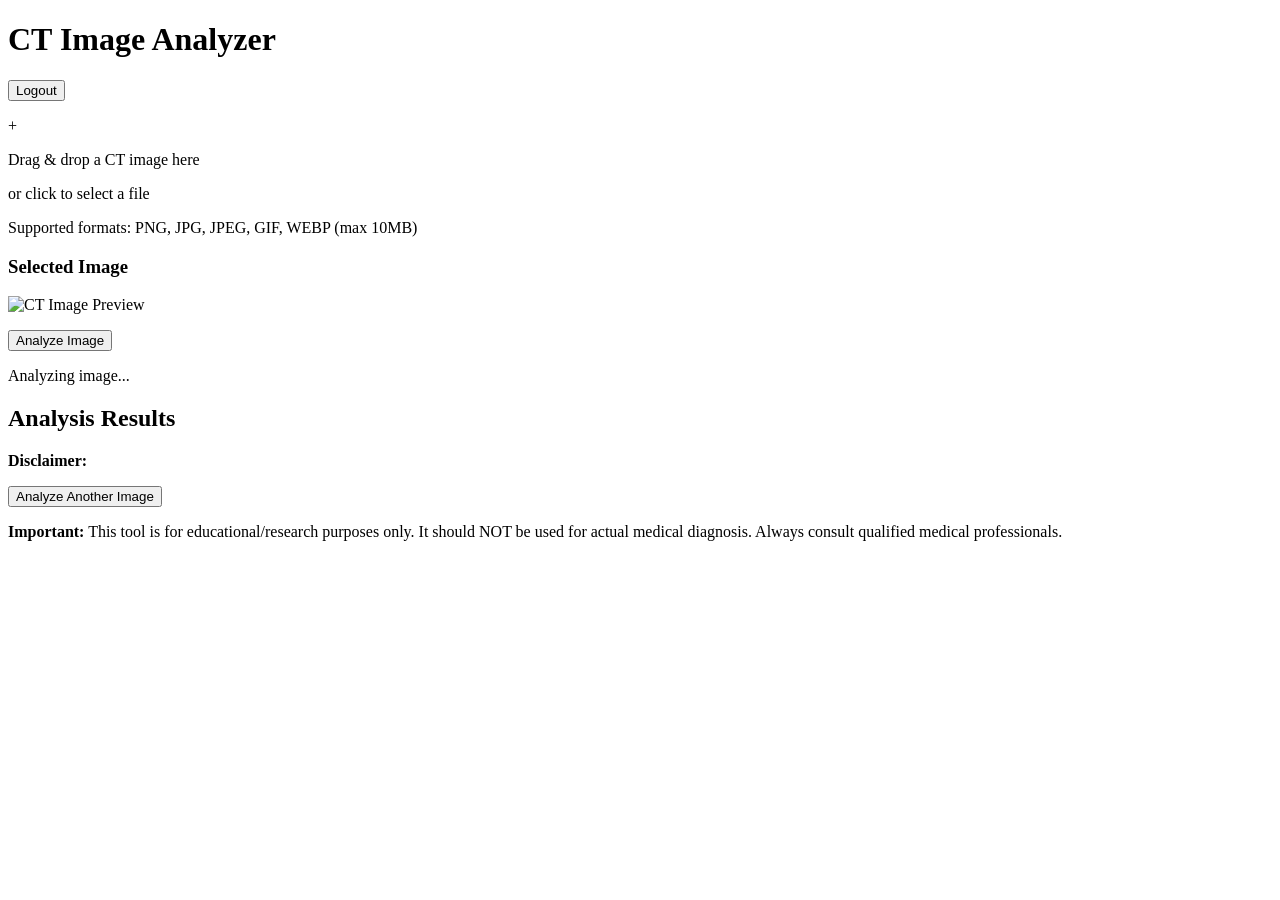
==== app/static/index.html @ 8394ac30 "ai app for ct analyse" ====
<!DOCTYPE html>
<html lang="en">
<head>
    <meta charset="UTF-8">
    <meta name="viewport" content="width=device-width, initial-scale=1.0">
    <title>CT Image Analyzer</title>
    <link rel="stylesheet" href="/static/css/styles.css">
</head>
<body>
    <div class="container">
        <header>
            <h1>CT Image Analyzer</h1>
            <div class="header-right">
                <span id="user-info"></span>
                <button id="logout-btn" class="btn btn-secondary">Logout</button>
            </div>
        </header>

        <main>
            <div class="upload-section">
                <div id="drop-zone" class="drop-zone">
                    <div class="drop-zone-content">
                        <p class="drop-zone-icon">+</p>
                        <p>Drag & drop a CT image here</p>
                        <p class="small">or click to select a file</p>
                        <p class="small">Supported formats: PNG, JPG, JPEG, GIF, WEBP (max 10MB)</p>
                    </div>
                    <input type="file" id="file-input" accept=".png,.jpg,.jpeg,.gif,.webp" hidden>
                </div>
            </div>

            <div id="preview-section" class="preview-section hidden">
                <h3>Selected Image</h3>
                <img id="image-preview" src="" alt="CT Image Preview">
                <p id="file-name"></p>
                <button id="analyze-btn" class="btn btn-primary">Analyze Image</button>
            </div>

            <div id="loading" class="loading hidden">
                <div class="spinner"></div>
                <p>Analyzing image...</p>
            </div>

            <div id="results-section" class="results-section hidden">
                <h2>Analysis Results</h2>
                <div id="analysis-content" class="analysis-content"></div>
                <div class="disclaimer-box">
                    <strong>Disclaimer:</strong>
                    <p id="disclaimer-text"></p>
                </div>
                <button id="new-analysis-btn" class="btn btn-secondary">Analyze Another Image</button>
            </div>
        </main>

        <footer>
            <p class="disclaimer">
                <strong>Important:</strong> This tool is for educational/research purposes only.
                It should NOT be used for actual medical diagnosis.
                Always consult qualified medical professionals.
            </p>
        </footer>
    </div>
    <script src="/static/js/app.js"></script>
    <script>
        initApp();
    </script>
</body>
</html>
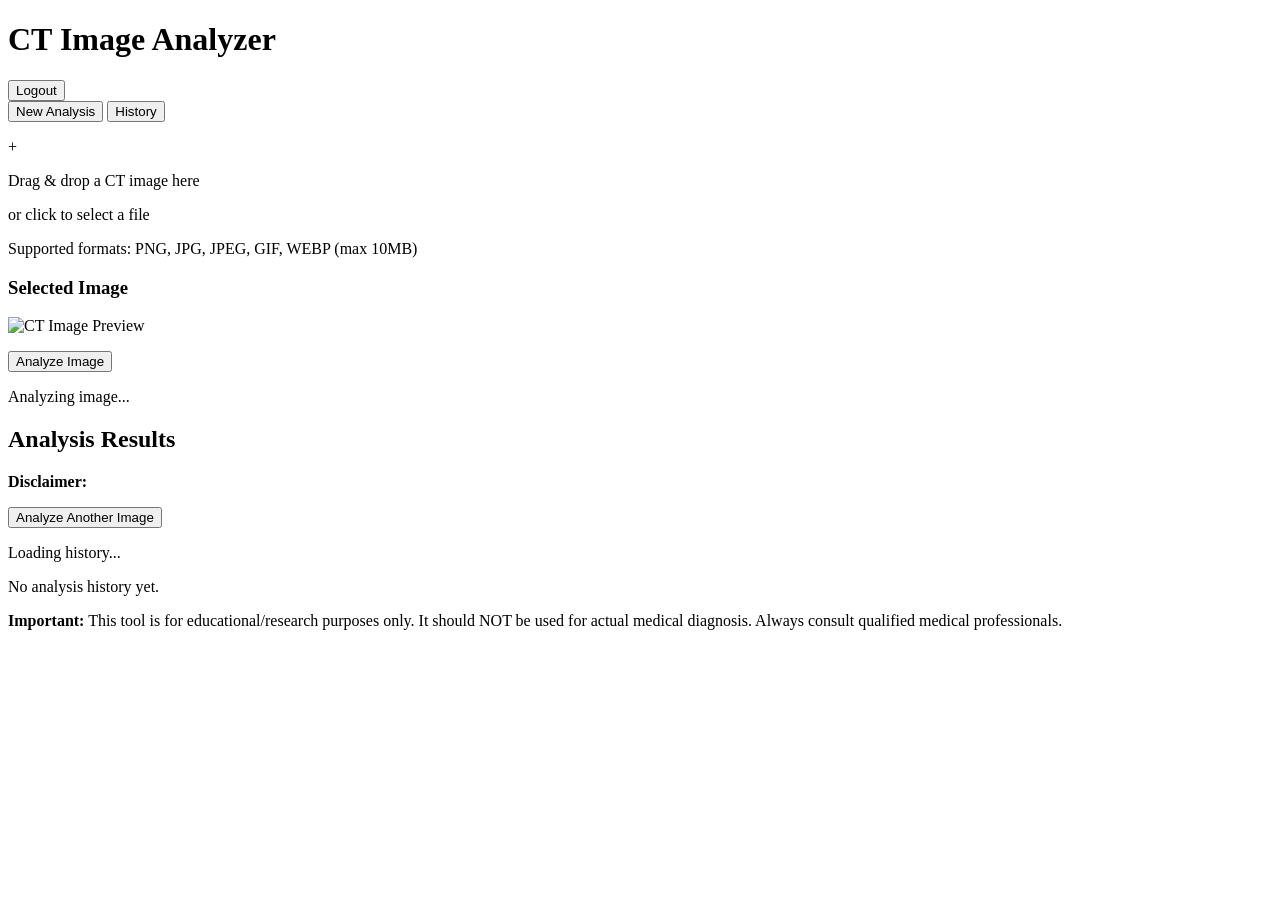
==== commit 0e238fca: "add changes for prod" ====
--- a/app/static/index.html
+++ b/app/static/index.html
@@ -17,38 +17,56 @@
         </header>
 
         <main>
-            <div class="upload-section">
-                <div id="drop-zone" class="drop-zone">
-                    <div class="drop-zone-content">
-                        <p class="drop-zone-icon">+</p>
-                        <p>Drag & drop a CT image here</p>
-                        <p class="small">or click to select a file</p>
-                        <p class="small">Supported formats: PNG, JPG, JPEG, GIF, WEBP (max 10MB)</p>
+            <div class="tabs">
+                <button class="tab-btn active" data-tab="upload">New Analysis</button>
+                <button class="tab-btn" data-tab="history">History</button>
+            </div>
+
+            <div id="upload-tab" class="tab-content active">
+                <div class="upload-section">
+                    <div id="drop-zone" class="drop-zone">
+                        <div class="drop-zone-content">
+                            <p class="drop-zone-icon">+</p>
+                            <p>Drag & drop a CT image here</p>
+                            <p class="small">or click to select a file</p>
+                            <p class="small">Supported formats: PNG, JPG, JPEG, GIF, WEBP (max 10MB)</p>
+                        </div>
+                        <input type="file" id="file-input" accept=".png,.jpg,.jpeg,.gif,.webp" hidden>
                     </div>
-                    <input type="file" id="file-input" accept=".png,.jpg,.jpeg,.gif,.webp" hidden>
+                </div>
+
+                <div id="preview-section" class="preview-section hidden">
+                    <h3>Selected Image</h3>
+                    <img id="image-preview" src="" alt="CT Image Preview">
+                    <p id="file-name"></p>
+                    <button id="analyze-btn" class="btn btn-primary">Analyze Image</button>
+                </div>
+
+                <div id="loading" class="loading hidden">
+                    <div class="spinner"></div>
+                    <p>Analyzing image...</p>
+                </div>
+
+                <div id="results-section" class="results-section hidden">
+                    <h2>Analysis Results</h2>
+                    <div id="analysis-content" class="analysis-content"></div>
+                    <div class="disclaimer-box">
+                        <strong>Disclaimer:</strong>
+                        <p id="disclaimer-text"></p>
+                    </div>
+                    <button id="new-analysis-btn" class="btn btn-secondary">Analyze Another Image</button>
                 </div>
             </div>
 
-            <div id="preview-section" class="preview-section hidden">
-                <h3>Selected Image</h3>
-                <img id="image-preview" src="" alt="CT Image Preview">
-                <p id="file-name"></p>
-                <button id="analyze-btn" class="btn btn-primary">Analyze Image</button>
-            </div>
-
-            <div id="loading" class="loading hidden">
-                <div class="spinner"></div>
-                <p>Analyzing image...</p>
-            </div>
-
-            <div id="results-section" class="results-section hidden">
-                <h2>Analysis Results</h2>
-                <div id="analysis-content" class="analysis-content"></div>
-                <div class="disclaimer-box">
-                    <strong>Disclaimer:</strong>
-                    <p id="disclaimer-text"></p>
+            <div id="history-tab" class="tab-content">
+                <div id="history-loading" class="loading hidden">
+                    <div class="spinner"></div>
+                    <p>Loading history...</p>
                 </div>
-                <button id="new-analysis-btn" class="btn btn-secondary">Analyze Another Image</button>
+                <div id="history-empty" class="empty-state hidden">
+                    <p>No analysis history yet.</p>
+                </div>
+                <div id="history-list" class="history-list"></div>
             </div>
         </main>
 
